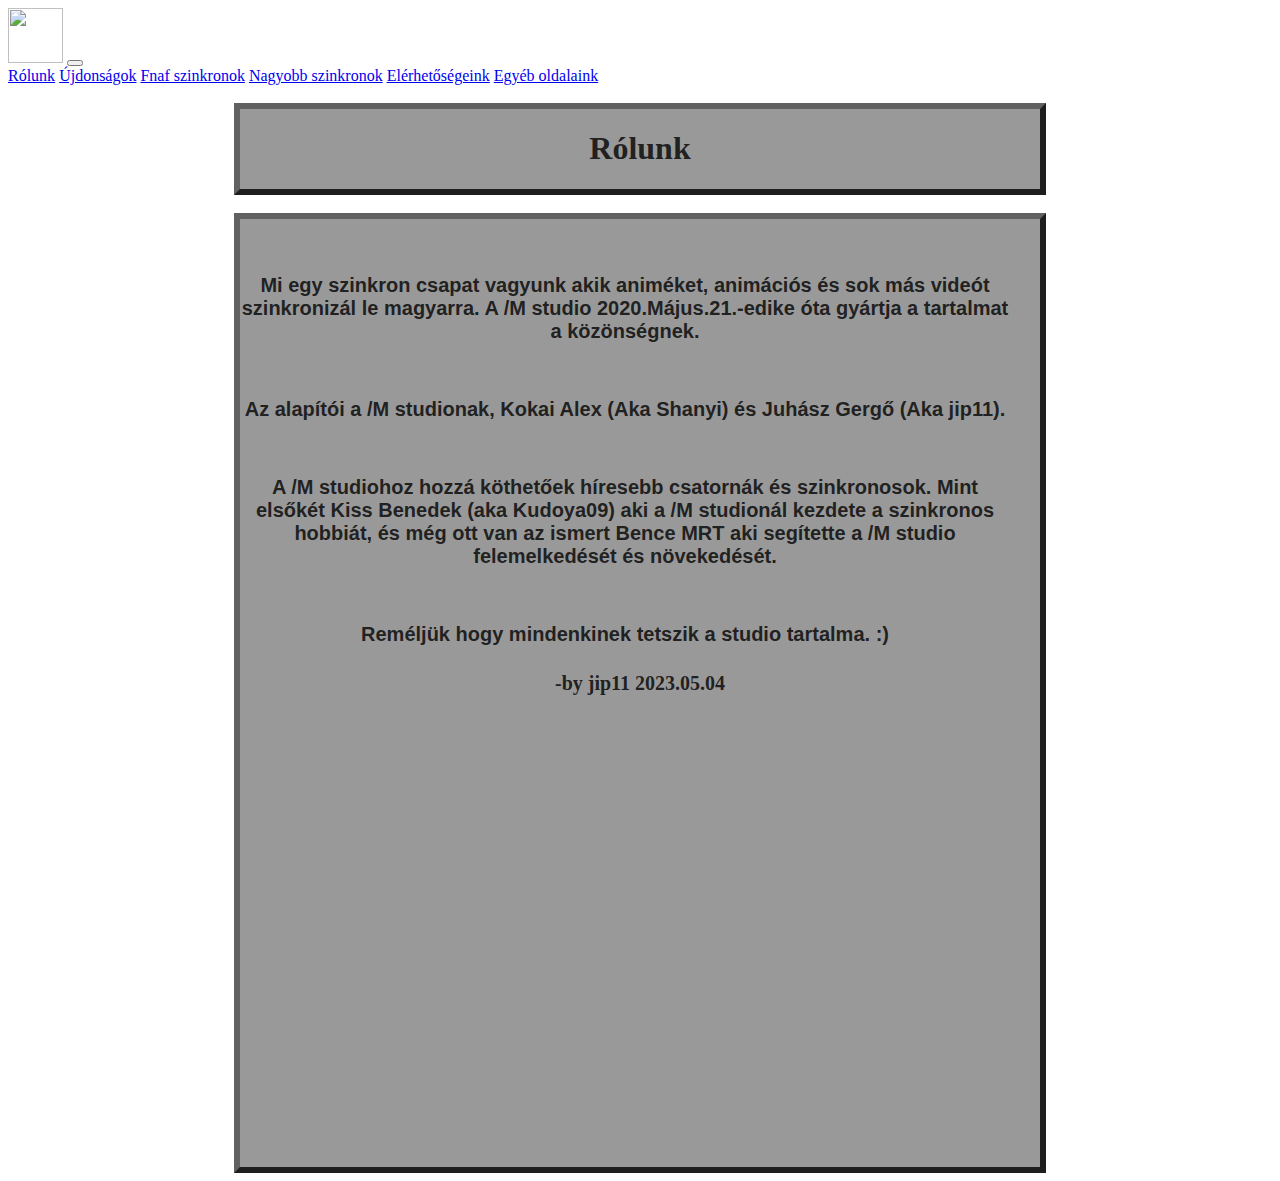
==== index.html @ 4c3c9839 "gfsad" ====
<!DOCTYPE html>
<html lang="hu">
  <head>
    <!-- Code made by jip11 -->
    <meta charset="UTF-8" />
    <meta name="viewport" content="width=device-width, initial-scale=1.0" />
    <title>Home</title>
    <link
      href="https://cdn.jsdelivr.net/npm/bootstrap@5.0.2/dist/css/bootstrap.min.css"
      rel="stylesheet"
      integrity="sha384-EVSTQN3/azprG1Anm3QDgpJLIm9Nao0Yz1ztcQTwFspd3yD65VohhpuuCOmLASjC"
      crossorigin="anonymous"
    />
    <link rel="stylesheet" href="main.css" />
  </head>
  <body>
    <nav class="navbar navbar-expand-lg navbar-light bg-secondary">
      <a class="navbar-brand" href="https://www.youtube.com/@mstudio2059"
        ><img src="perm.png" id="mlogo"
      /></a>
      <button
        class="navbar-toggler"
        type="button"
        data-toggle="collapse"
        data-target="#navbarNavAltMarkup"
        aria-controls="navbarNavAltMarkup"
        aria-expanded="false"
        aria-label="Toggle navigation"
      >
        <span class="navbar-toggler-icon"></span>
      </button>
      <div class="collapse navbar-collapse" id="navbarNavAltMarkup">
        <div class="navbar-nav">
          <a class="nav-item nav-link active" href="index.html">Rólunk</a>
          <a class="nav-item nav-link" href="Ujdonsagok.html">Újdonságok</a>
          <a class="nav-item nav-link" href="Fnaf.html">Fnaf szinkronok</a>
          <a class="nav-item nav-link" href="Nszinkron.html"
            >Nagyobb szinkronok</a
          >
          <a class="nav-item nav-link" href="elerhetoseg.html"
            >Elérhetőségeink</a
          >
          <a class="nav-item nav-link" href="tovabbi.html">Egyéb oldalaink</a>
        </div>
      </div>
    </nav>
    <br />
    <div id="textcube">
      <h1 id="rolunk">Rólunk</h1>
    </div>
    <br />
    <div id="textcube">
      <h3 class="rtartalom">
        Mi egy szinkron csapat vagyunk akik animéket, animációs és sok más
        videót szinkronizál le magyarra. A /M studio 2020.Május.21.-edike óta
        gyártja a tartalmat a közönségnek.
      </h3>
      <h3 class="rtartalom">
        Az alapítói a /M studionak, Kokai Alex (Aka Shanyi) és Juhász Gergő (Aka
        jip11).
      </h3>
      <h3 class="rtartalom">
        A /M studiohoz hozzá köthetőek híresebb csatornák és szinkronosok. Mint
        elsőkét Kiss Benedek (aka Kudoya09) aki a /M studionál kezdete a
        szinkronos hobbiát, és még ott van az ismert Bence MRT aki segítette a /M studio felemelkedését és növekedését.

      </h3>
      <h3 class="rtartalom">
        Reméljük hogy mindenkinek tetszik a studio tartalma. :)
      </h3>
      <h4 class="rtartalom">-by jip11 2023.05.04</h4>
      <br />
      <br />
      <iframe
        width="80%"
        height="315"
        src="https://www.youtube.com/embed/9Lo_6kpVKHg?si=JLmoJ5qdOCEAp7cI"
        title="YouTube video player"
        frameborder="0"
        allow="accelerometer; autoplay; clipboard-write; encrypted-media; gyroscope; picture-in-picture; web-share"
        allowfullscreen
      ></iframe>
      <br />
      <br />
      <br />
      <br />
      <br />
      <br />
    </div>
  </body>
</html>
---- main.css ----
body {
  background-image: url("banner2.png");
  background-repeat: no-repeat;
  background-size: cover;
}
#mlogo {
  width: 55px;
  height: 55px;
}
#rolunk {
  text-align: center;
  color: rgb(0, 0, 0, 80%);
}
.rtartalom {
  text-align: center;
  font-size: 20px;
  color: rgb(0, 0, 0, 80%);
}
#textcube {
  background-color: hsl(0, 0%, 50%, 80%);
  text-align: center;
  width: 800px;
  margin: 0 auto;
  border-style: outset;
  border: 6px rgb(0, 0, 0, 80%) outset;
}
/* aliceblue */
h3 {
  font-style: bold;
  font-family: Arial, Helvetica, sans-serif;
  padding-top: 35px;
  padding-right: 30px;
}

iframe {
  max-width: 530px;
  width: 80% !important;
}
/* Mobile screen comp */
@media only screen and (max-width: 600px) {
    #textcube{
        width: 100%;
        margin: none;
    }
  }
@media only screen and (max-width: 820px) {
  #textcube {
    width: 100%;
  }
}
#offcanvas-wrapper.force-hide:not(.hide)
{
	display: flex !important;
	overflow: auto;
	width: auto !important;
}
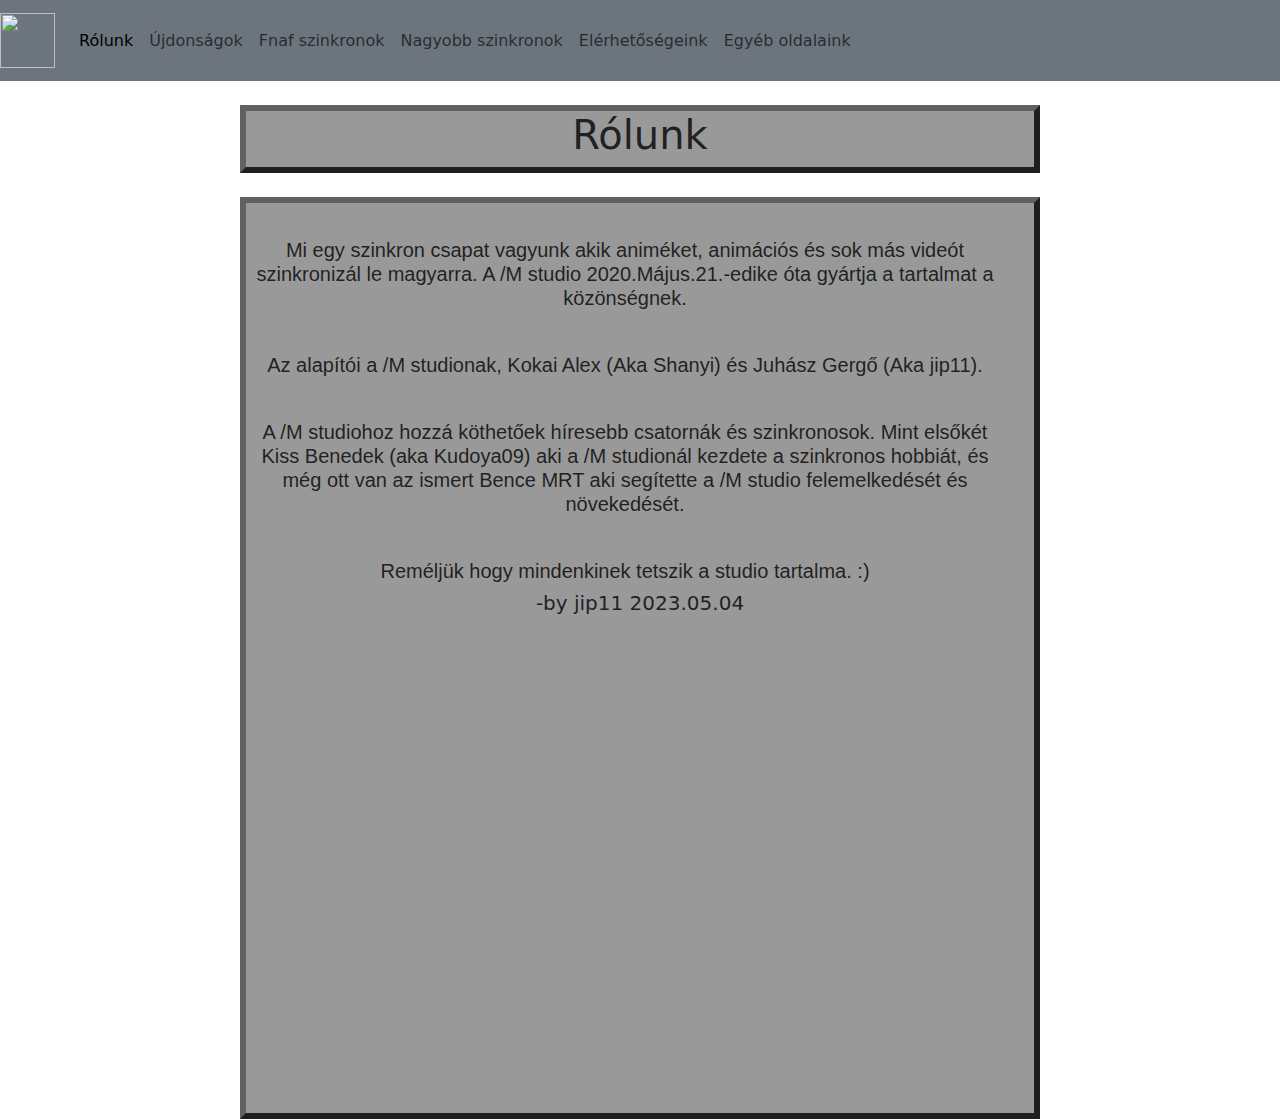
==== commit 5715b73f: "hfdyfdhg" ====
--- a/index.html
+++ b/index.html
@@ -12,6 +12,11 @@
       crossorigin="anonymous"
     />
     <link rel="stylesheet" href="main.css" />
+    <link rel="stylesheet" href="https://cdn.jsdelivr.net/npm/bootstrap@5.3.0/dist/css/bootstrap.min.css">
+    <script src="https://code.jquery.com/jquery-3.6.4.min.js"></script>
+    <script src="https://cdn.jsdelivr.net/npm/bootstrap@5.3.0/dist/js/bootstrap.bundle.min.js"></script>  
+
+
   </head>
   <body>
     <nav class="navbar navbar-expand-lg navbar-light bg-secondary">
@@ -19,15 +24,27 @@
         ><img src="perm.png" id="mlogo"
       /></a>
       <button
-        class="navbar-toggler"
-        type="button"
-        data-toggle="collapse"
-        data-target="#navbarNavAltMarkup"
-        aria-controls="navbarNavAltMarkup"
-        aria-expanded="false"
-        aria-label="Toggle navigation"
-      >
-        <span class="navbar-toggler-icon"></span>
+      class="navbar-toggler"
+      type="button"
+      data-toggle="collapse"
+      data-target="#navbarNavAltMarkup"
+      aria-controls="navbarNavAltMarkup"
+      aria-expanded="false"
+      aria-label="Toggle navigation"
+   >
+      
+        <span class="navbar-toggler-icon">
+          <a class="nav-item nav-link active" href="index.html">Rólunk</a>
+          <a class="nav-item nav-link" href="Ujdonsagok.html">Újdonságok</a>
+          <a class="nav-item nav-link" href="Fnaf.html">Fnaf szinkronok</a>
+          <a class="nav-item nav-link" href="Nszinkron.html"
+            >Nagyobb szinkronok</a
+          >
+          <a class="nav-item nav-link" href="elerhetoseg.html"
+            >Elérhetőségeink</a
+          >
+          <a class="nav-item nav-link" href="tovabbi.html">Egyéb oldalaink</a>
+        </span>
       </button>
       <div class="collapse navbar-collapse" id="navbarNavAltMarkup">
         <div class="navbar-nav">
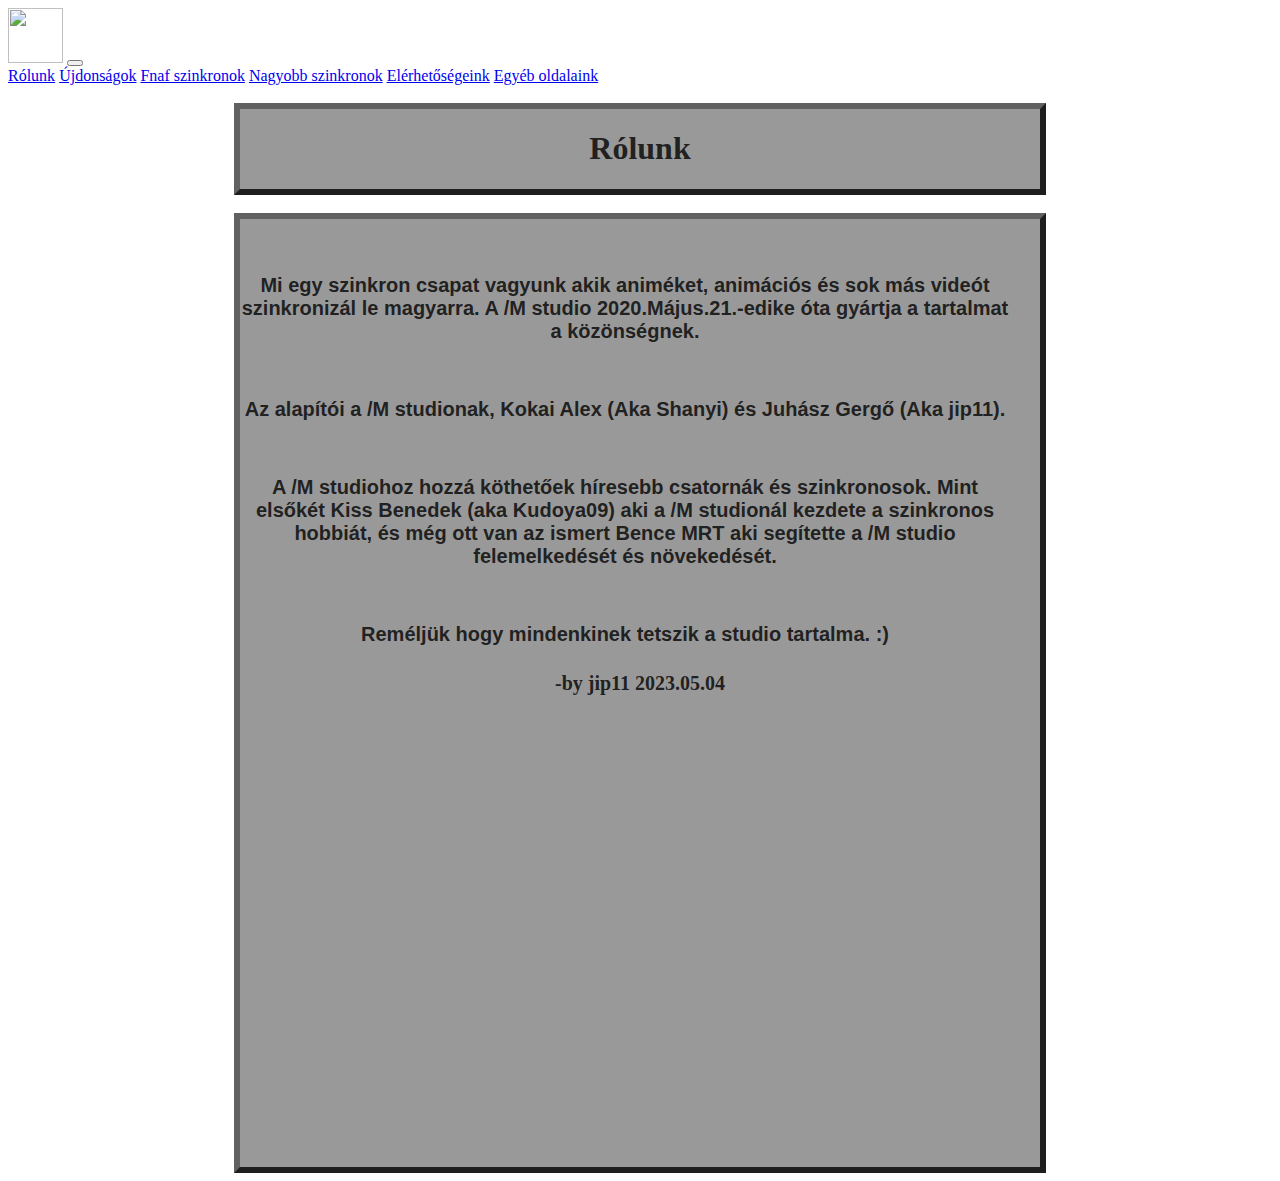
==== commit 81984e2d: "dfjgh" ====
--- a/index.html
+++ b/index.html
@@ -12,10 +12,8 @@
       crossorigin="anonymous"
     />
     <link rel="stylesheet" href="main.css" />
-    <link rel="stylesheet" href="https://cdn.jsdelivr.net/npm/bootstrap@5.3.0/dist/css/bootstrap.min.css">
     <script src="https://code.jquery.com/jquery-3.6.4.min.js"></script>
-    <script src="https://cdn.jsdelivr.net/npm/bootstrap@5.3.0/dist/js/bootstrap.bundle.min.js"></script>  
-
+    <script src="https://cdn.jsdelivr.net/npm/bootstrap@5.3.0/dist/js/bootstrap.bundle.min.js"></script>
 
   </head>
   <body>
@@ -24,27 +22,15 @@
         ><img src="perm.png" id="mlogo"
       /></a>
       <button
-      class="navbar-toggler"
-      type="button"
-      data-toggle="collapse"
-      data-target="#navbarNavAltMarkup"
-      aria-controls="navbarNavAltMarkup"
-      aria-expanded="false"
-      aria-label="Toggle navigation"
-   >
-      
-        <span class="navbar-toggler-icon">
-          <a class="nav-item nav-link active" href="index.html">Rólunk</a>
-          <a class="nav-item nav-link" href="Ujdonsagok.html">Újdonságok</a>
-          <a class="nav-item nav-link" href="Fnaf.html">Fnaf szinkronok</a>
-          <a class="nav-item nav-link" href="Nszinkron.html"
-            >Nagyobb szinkronok</a
-          >
-          <a class="nav-item nav-link" href="elerhetoseg.html"
-            >Elérhetőségeink</a
-          >
-          <a class="nav-item nav-link" href="tovabbi.html">Egyéb oldalaink</a>
-        </span>
+        class="navbar-toggler"
+        type="button"
+        data-toggle="collapse"
+        data-target="#navbarNavAltMarkup"
+        aria-controls="navbarNavAltMarkup"
+        aria-expanded="false"
+        aria-label="Toggle navigation"
+      >
+        <span class="navbar-toggler-icon"></span>
       </button>
       <div class="collapse navbar-collapse" id="navbarNavAltMarkup">
         <div class="navbar-nav">
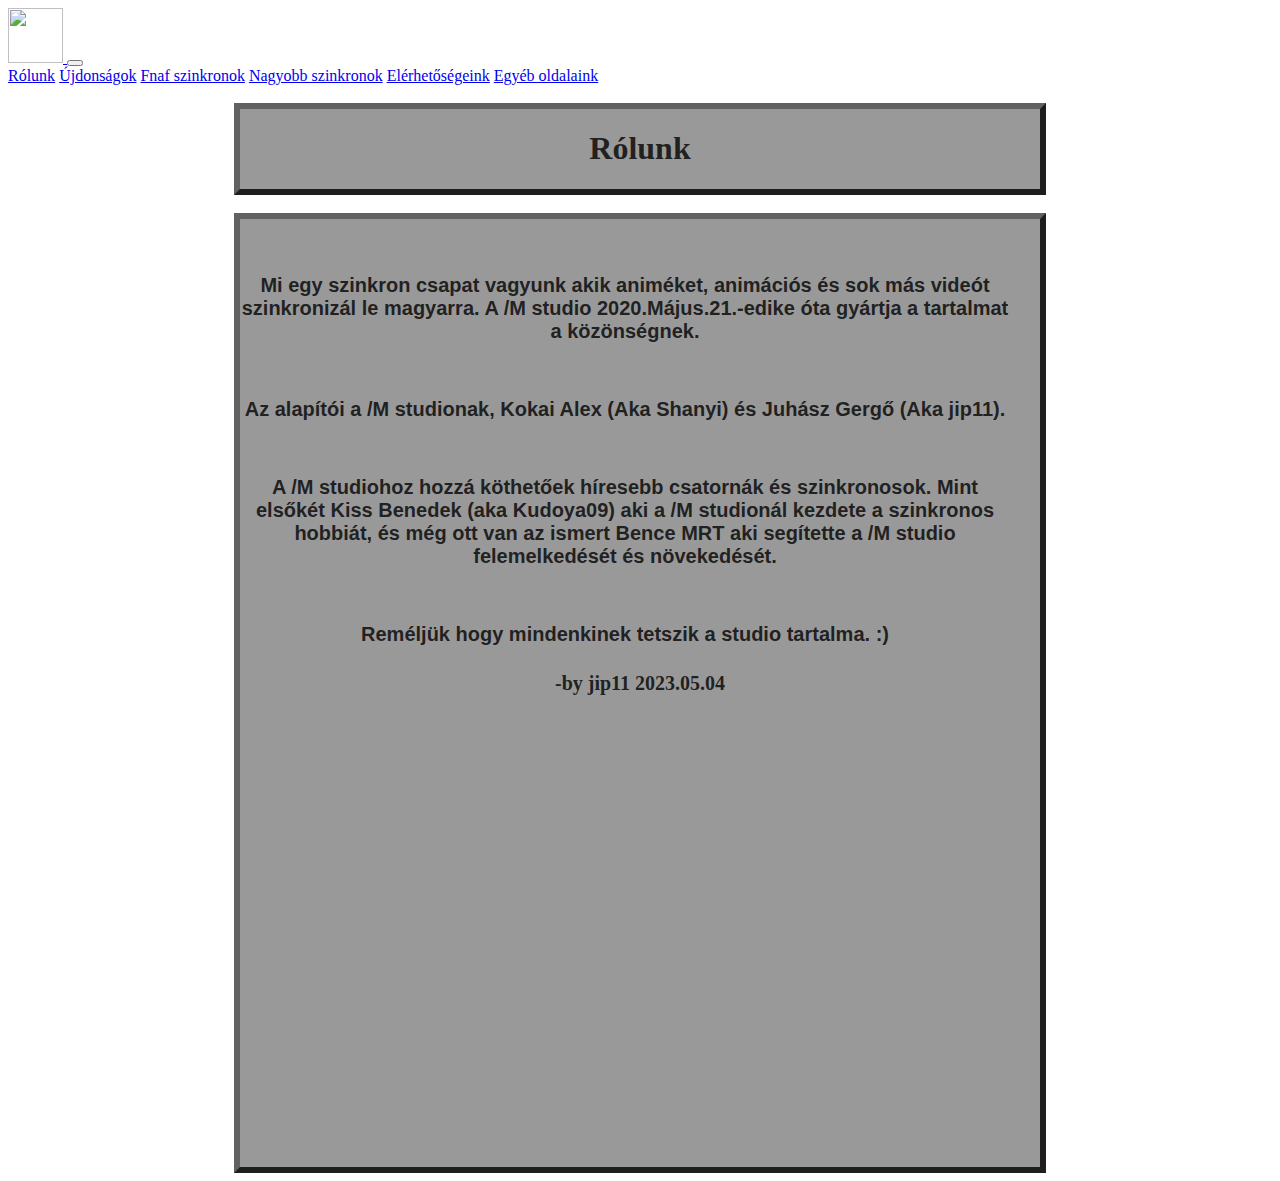
==== commit 54826fb7: "Navbar fix" ====
--- a/index.html
+++ b/index.html
@@ -13,37 +13,43 @@
     />
     <link rel="stylesheet" href="main.css" />
     <script src="https://code.jquery.com/jquery-3.6.4.min.js"></script>
-    <script src="https://cdn.jsdelivr.net/npm/bootstrap@5.3.0/dist/js/bootstrap.bundle.min.js"></script>
-
+    <script
+      defer
+      src="https://cdn.jsdelivr.net/npm/bootstrap@5.0.2/dist/js/bootstrap.bundle.min.js"
+      integrity="sha384-MrcW6ZMFYlzcLA8Nl+NtUVF0sA7MsXsP1UyJoMp4YLEuNSfAP+JcXn/tWtIaxVXM"
+      crossorigin="anonymous"
+    ></script>
   </head>
   <body>
     <nav class="navbar navbar-expand-lg navbar-light bg-secondary">
-      <a class="navbar-brand" href="https://www.youtube.com/@mstudio2059"
-        ><img src="perm.png" id="mlogo"
-      /></a>
-      <button
-        class="navbar-toggler"
-        type="button"
-        data-toggle="collapse"
-        data-target="#navbarNavAltMarkup"
-        aria-controls="navbarNavAltMarkup"
-        aria-expanded="false"
-        aria-label="Toggle navigation"
-      >
-        <span class="navbar-toggler-icon"></span>
-      </button>
-      <div class="collapse navbar-collapse" id="navbarNavAltMarkup">
-        <div class="navbar-nav">
-          <a class="nav-item nav-link active" href="index.html">Rólunk</a>
-          <a class="nav-item nav-link" href="Ujdonsagok.html">Újdonságok</a>
-          <a class="nav-item nav-link" href="Fnaf.html">Fnaf szinkronok</a>
-          <a class="nav-item nav-link" href="Nszinkron.html"
-            >Nagyobb szinkronok</a
-          >
-          <a class="nav-item nav-link" href="elerhetoseg.html"
-            >Elérhetőségeink</a
-          >
-          <a class="nav-item nav-link" href="tovabbi.html">Egyéb oldalaink</a>
+      <div class="container-fluid">
+        <a class="navbar-brand" href="https://www.youtube.com/@PerMstudio2020">
+          <img src="perm.png" id="mlogo" />
+        </a>
+        <button
+          class="navbar-toggler"
+          type="button"
+          data-bs-toggle="collapse"
+          data-bs-target="#navbarNavDropdown"
+          aria-controls="navbarNavDropdown"
+          aria-expanded="false"
+          aria-label="Toggle navigation"
+        >
+          <span class="navbar-toggler-icon"></span>
+        </button>
+        <div class="collapse navbar-collapse" id="navbarNavDropdown">
+          <div class="navbar-nav">
+            <a class="nav-item nav-link active" href="index.html">Rólunk</a>
+            <a class="nav-item nav-link" href="Ujdonsagok.html">Újdonságok</a>
+            <a class="nav-item nav-link" href="Fnaf.html">Fnaf szinkronok</a>
+            <a class="nav-item nav-link" href="Nszinkron.html"
+              >Nagyobb szinkronok</a
+            >
+            <a class="nav-item nav-link" href="elerhetoseg.html"
+              >Elérhetőségeink</a
+            >
+            <a class="nav-item nav-link" href="tovabbi.html">Egyéb oldalaink</a>
+          </div>
         </div>
       </div>
     </nav>
@@ -65,8 +71,8 @@
       <h3 class="rtartalom">
         A /M studiohoz hozzá köthetőek híresebb csatornák és szinkronosok. Mint
         elsőkét Kiss Benedek (aka Kudoya09) aki a /M studionál kezdete a
-        szinkronos hobbiát, és még ott van az ismert Bence MRT aki segítette a /M studio felemelkedését és növekedését.
-
+        szinkronos hobbiát, és még ott van az ismert Bence MRT aki segítette a
+        /M studio felemelkedését és növekedését.
       </h3>
       <h3 class="rtartalom">
         Reméljük hogy mindenkinek tetszik a studio tartalma. :)
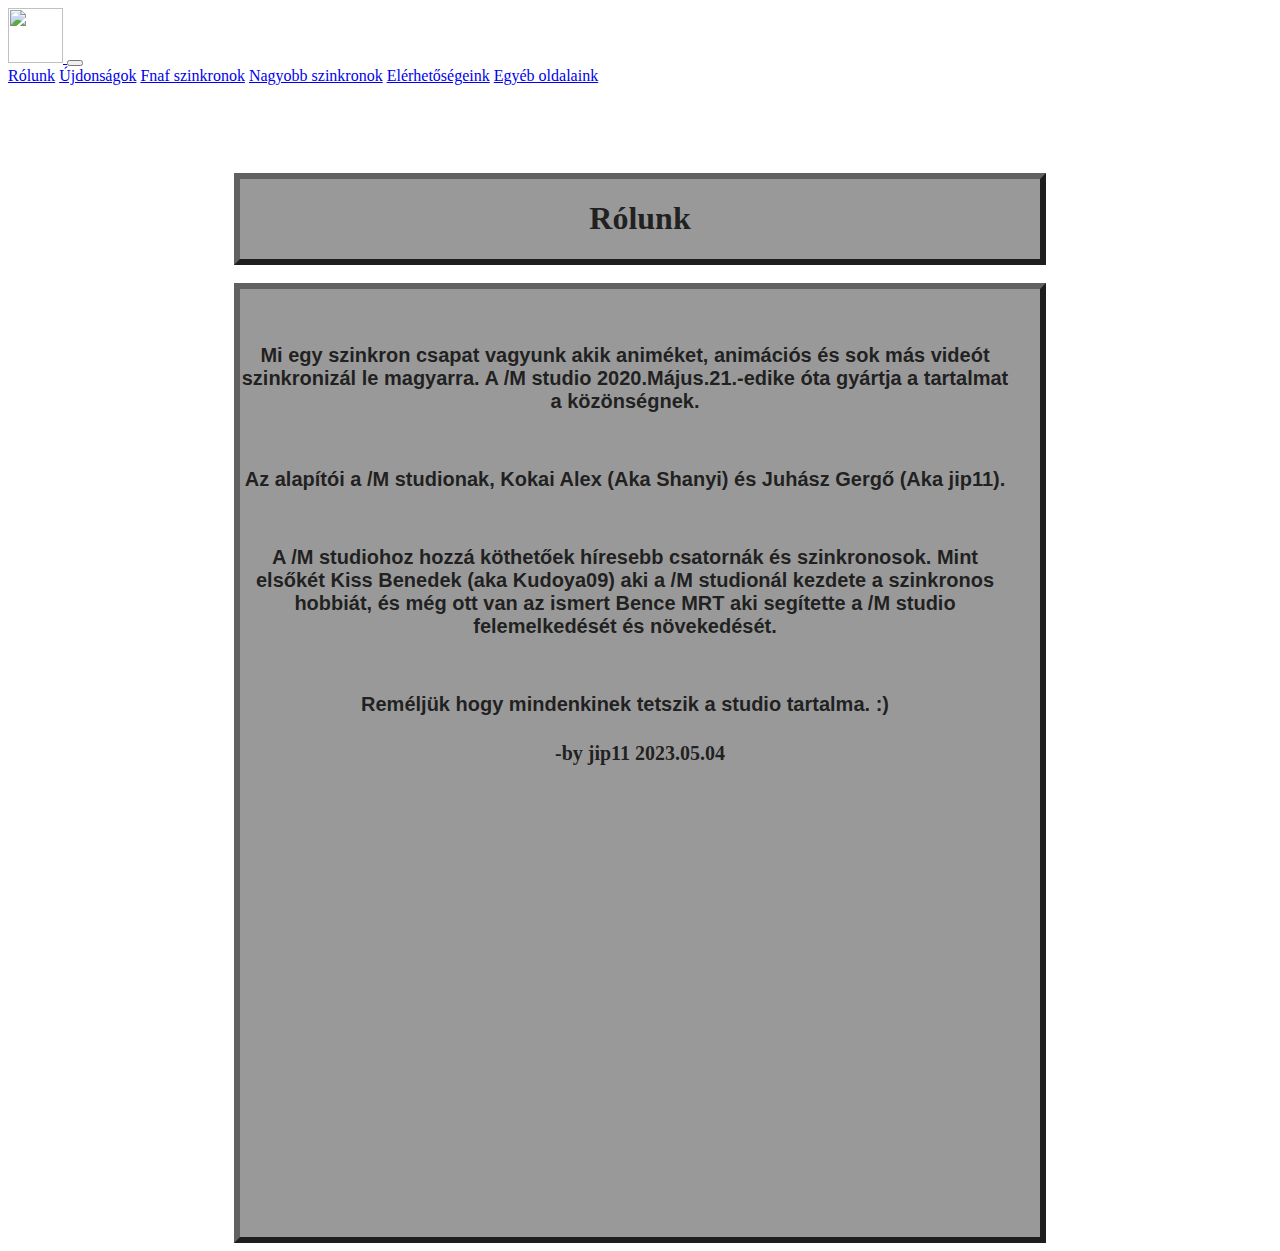
==== commit 5c121bdb: "Navbar fix 2.0" ====
--- a/index.html
+++ b/index.html
@@ -21,7 +21,9 @@
     ></script>
   </head>
   <body>
-    <nav class="navbar navbar-expand-lg navbar-light bg-secondary">
+    <nav
+      class="navbar navbar-expand-lg navbar-light bg-secondary position-absolute container-fluid"
+    >
       <div class="container-fluid">
         <a class="navbar-brand" href="https://www.youtube.com/@PerMstudio2020">
           <img src="perm.png" id="mlogo" />
@@ -54,7 +56,7 @@
       </div>
     </nav>
     <br />
-    <div id="textcube">
+    <div id="textcube" style="margin-top: 70px">
       <h1 id="rolunk">Rólunk</h1>
     </div>
     <br />
--- a/main.css
+++ b/main.css
@@ -38,19 +38,18 @@
 }
 /* Mobile screen comp */
 @media only screen and (max-width: 600px) {
-    #textcube{
-        width: 100%;
-        margin: none;
-    }
+  #textcube {
+    width: 100%;
+    margin: none;
   }
+}
 @media only screen and (max-width: 820px) {
   #textcube {
     width: 100%;
   }
 }
-#offcanvas-wrapper.force-hide:not(.hide)
-{
-	display: flex !important;
-	overflow: auto;
-	width: auto !important;
-}+#offcanvas-wrapper.force-hide:not(.hide) {
+  display: flex !important;
+  overflow: auto;
+  width: auto !important;
+}
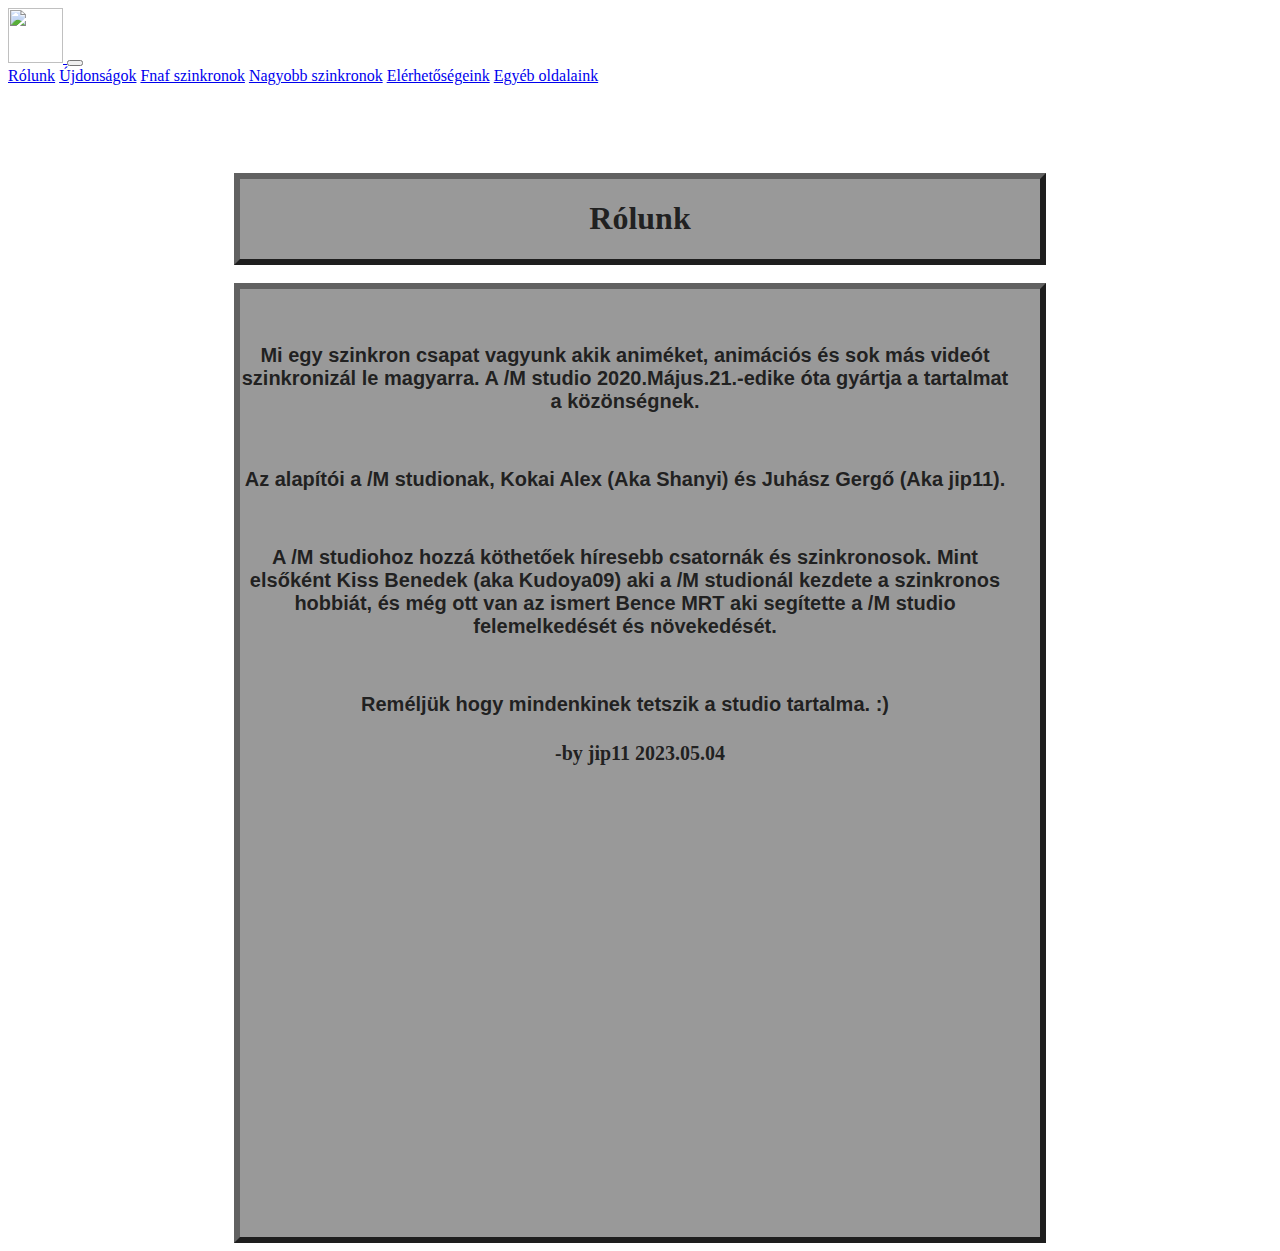
==== commit 0cd9677f: "n" ====
--- a/index.html
+++ b/index.html
@@ -72,7 +72,7 @@
       </h3>
       <h3 class="rtartalom">
         A /M studiohoz hozzá köthetőek híresebb csatornák és szinkronosok. Mint
-        elsőkét Kiss Benedek (aka Kudoya09) aki a /M studionál kezdete a
+        elsőként Kiss Benedek (aka Kudoya09) aki a /M studionál kezdete a
         szinkronos hobbiát, és még ott van az ismert Bence MRT aki segítette a
         /M studio felemelkedését és növekedését.
       </h3>
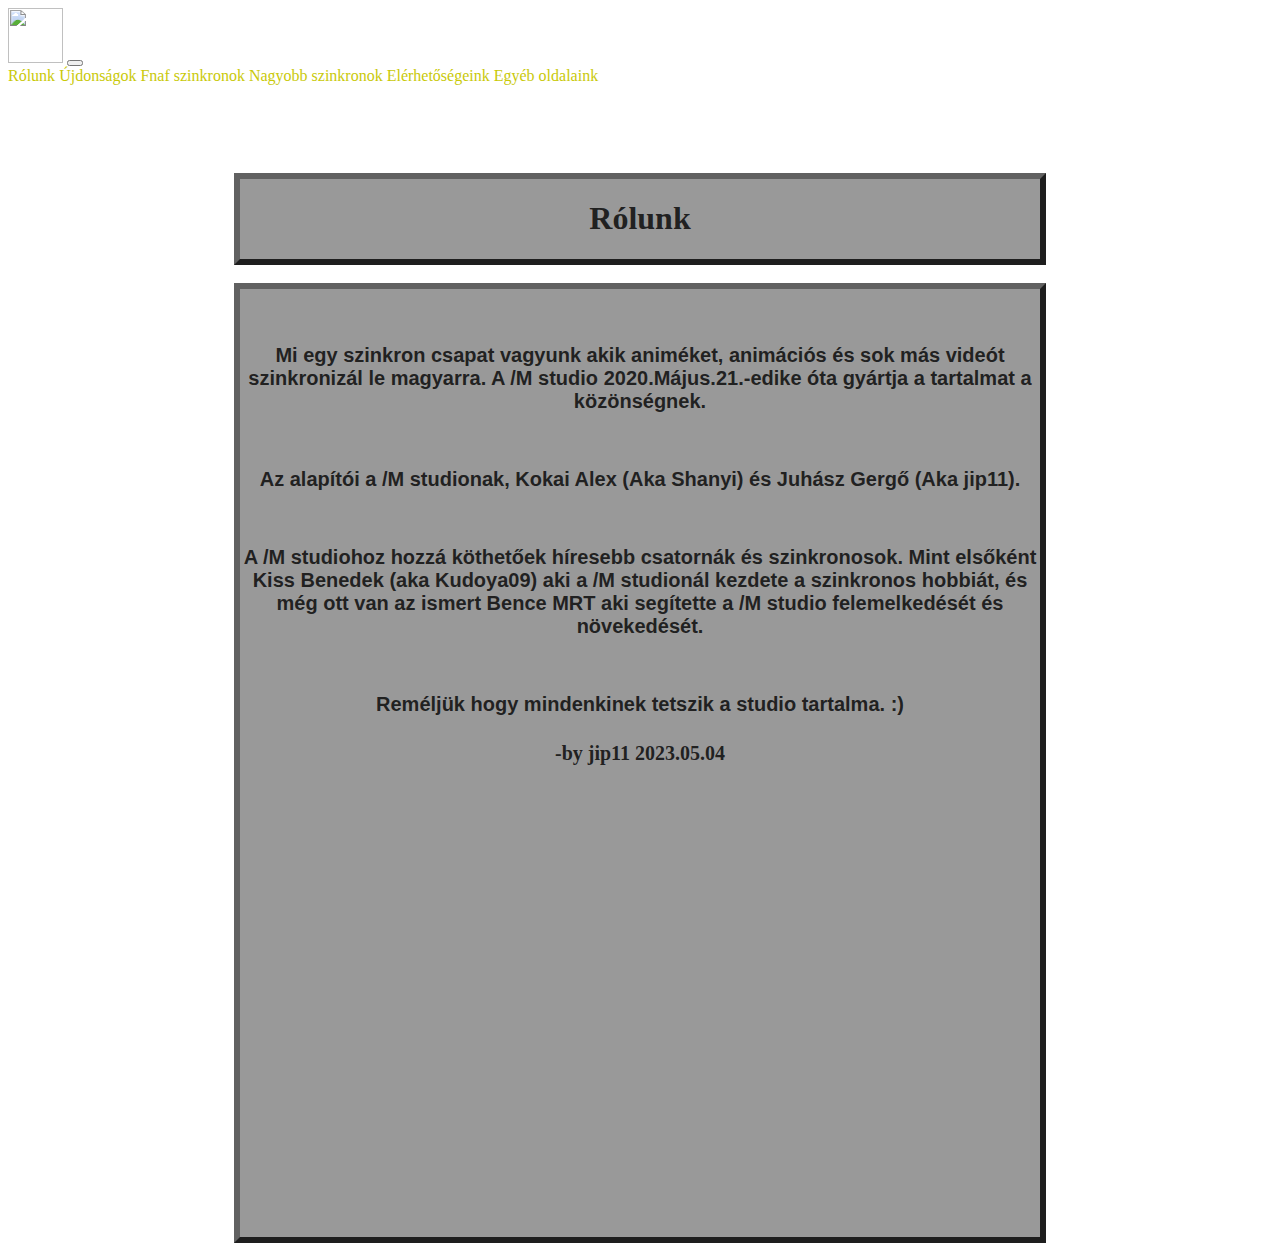
==== commit 264059a4: "FUCKING WORK" ====
--- a/index.html
+++ b/index.html
@@ -1,7 +1,8 @@
 <!DOCTYPE html>
 <html lang="hu">
   <head>
-    <!-- Code made by jip11 -->
+    <!-- Code made by jip11! -->
+    <!-- This shit is dying.-->
     <meta charset="UTF-8" />
     <meta name="viewport" content="width=device-width, initial-scale=1.0" />
     <title>Home</title>
--- a/main.css
+++ b/main.css
@@ -29,7 +29,39 @@
   font-style: bold;
   font-family: Arial, Helvetica, sans-serif;
   padding-top: 35px;
-  padding-right: 30px;
+}
+
+a:link {
+  color: rgb(201, 201, 8);
+  background-color: transparent;
+  text-decoration: none;
+}
+
+a:visited {
+  color: rgb(61, 61, 23);
+  background-color: transparent;
+  text-decoration: none;
+}
+
+a:hover {
+  color: rgb(255, 255, 54);
+  background-color: transparent;
+  text-decoration: underline;
+}
+
+a:active {
+  color: yellow;
+  background-color: transparent;
+  text-decoration: underline;
+}
+
+html {
+  color: white ;
+}
+
+@font-face {
+  font-family: Rethink Sans;
+  src: url();
 }
 
 iframe {
